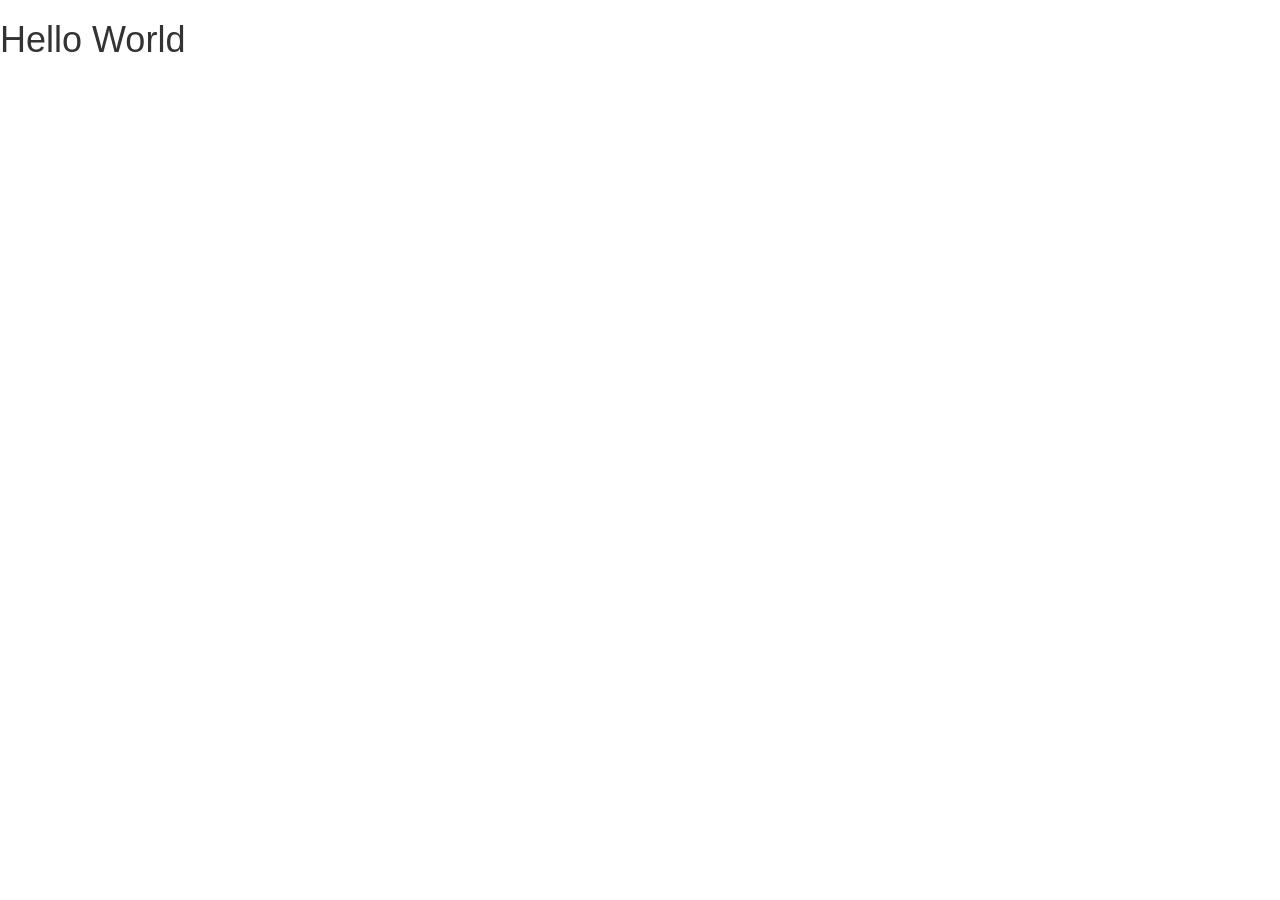
==== index.html @ 962881eb "first commit skeleton structure in place and vendor files sourced." ====
<!DOCTYPE html>
<html lang="en">
<head>
  <meta charset="UTF-8">
  <meta name="viewport" content="width=device-width, initial-scale=1.0">
  <meta http-equiv="X-UA-Compatible" content="ie=edge">
  <title>Task Manager</title>
  <link rel="stylesheet" href="/css/bootstrap.css">
  <link rel="stylesheet" href="/css/styles.css">

</head>
<body>
    <h1>Hello World</h1>











  <script src="/vendors/jquery-3.2.1.min.js"></script>
  <script src="/js/bootstrap.js"></script> 
</body>
</html>
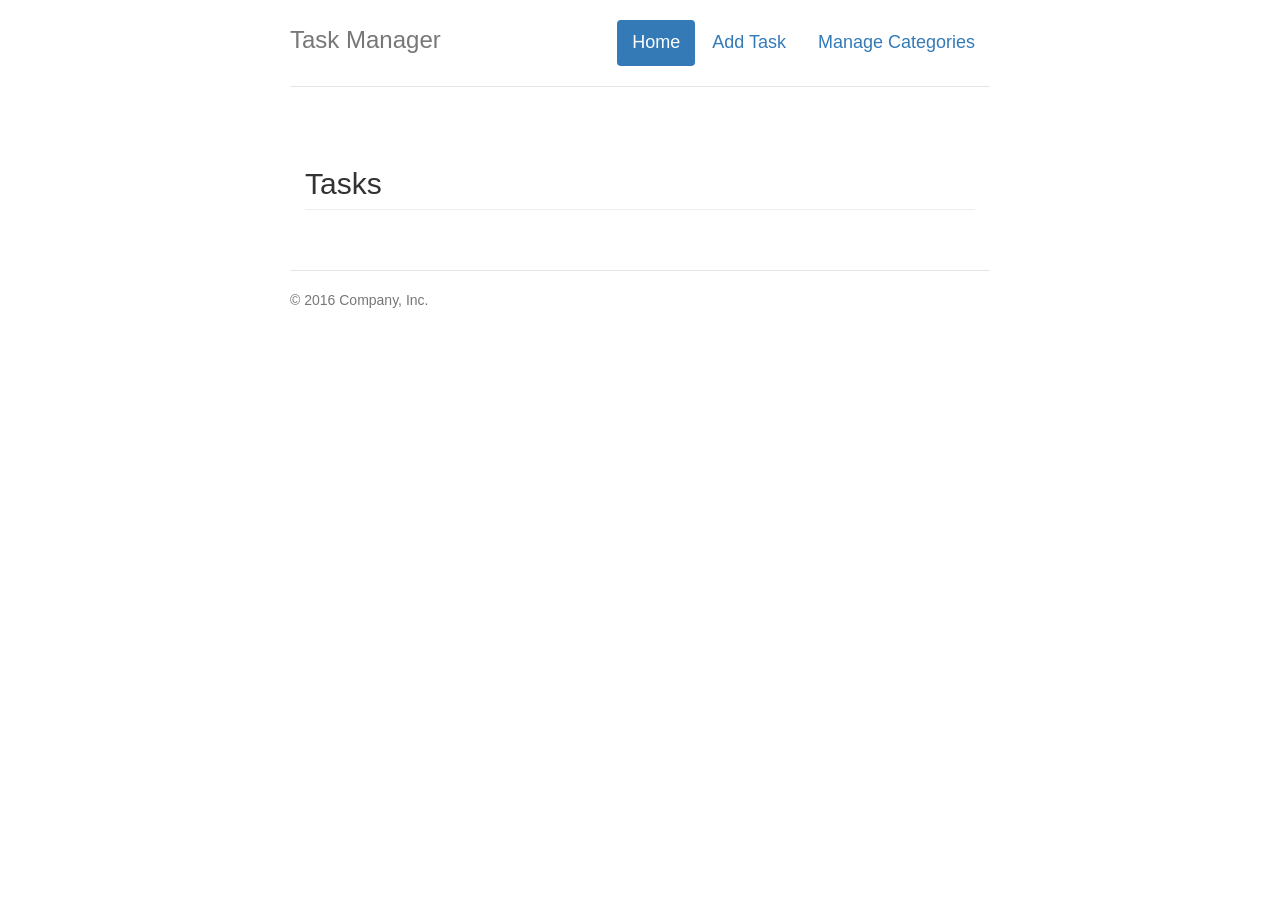
==== commit 487555fc: "mLab data API working for get/fetch requests" ====
--- a/index.html
+++ b/index.html
@@ -6,11 +6,45 @@
   <meta http-equiv="X-UA-Compatible" content="ie=edge">
   <title>Task Manager</title>
   <link rel="stylesheet" href="/css/bootstrap.css">
-  <link rel="stylesheet" href="/css/styles.css">
+  <link rel="stylesheet" href="/css/style.css">
 
 </head>
 <body>
-    <h1>Hello World</h1>
+  <div class="container">
+    <div class="header clearfix">
+      <nav>
+        <ul class="nav nav-pills pull-right">
+          <li role="presentation" class="active">
+            <a href="index.html">Home</a></li>
+          <li role="presentation"><a href="AddTask.html">Add Task</a></li>
+          <li role="presentation"><a href="categories.html">Manage Categories</a></li>
+        </ul>
+      </nav>
+      <h3 class="text-muted">Task Manager</h3>
+    </div>
+
+    
+
+    <div class="row marketing">
+      <div class="col-lg-12">
+        <h2 class="page-header">Tasks</h2>
+        <div id="tasks"> <!-- tasks will be inserted dynamically with javascript and jquery -->
+
+        </div> <!-- end tasks -->
+
+        
+        
+      </div>
+
+      
+    </div>
+
+    <footer class="footer">
+      <p>&copy; 2016 Company, Inc.</p>
+    </footer>
+
+  </div> <!-- /container -->
+
 
 
 
@@ -24,5 +58,6 @@
 
   <script src="/vendors/jquery-3.2.1.min.js"></script>
   <script src="/js/bootstrap.js"></script> 
+  <script src="/js/main.js"></script> 
 </body>
 </html>
--- a/css/style.css
+++ b/css/style.css
@@ -0,0 +1,84 @@
+/* Space out content a bit */
+body {
+  padding-top: 20px;
+  padding-bottom: 20px;
+}
+
+li{
+  overflow: auto;
+  font-size: 18px;
+}
+
+/* Everything but the jumbotron gets side spacing for mobile first views */
+.header,
+.marketing,
+.footer {
+  padding-right: 15px;
+  padding-left: 15px;
+}
+
+/* Custom page header */
+.header {
+  padding-bottom: 20px;
+  border-bottom: 1px solid #e5e5e5;
+}
+/* Make the masthead heading the same height as the navigation */
+.header h3 {
+  margin-top: 0;
+  margin-bottom: 0;
+  line-height: 40px;
+}
+
+/* Custom page footer */
+.footer {
+  padding-top: 19px;
+  color: #777;
+  border-top: 1px solid #e5e5e5;
+}
+
+/* Customize container */
+@media (min-width: 768px) {
+  .container {
+    max-width: 730px;
+  }
+}
+.container-narrow > hr {
+  margin: 30px 0;
+}
+
+/* Main marketing message and sign up button */
+.jumbotron {
+  text-align: center;
+  border-bottom: 1px solid #e5e5e5;
+}
+.jumbotron .btn {
+  padding: 14px 24px;
+  font-size: 21px;
+}
+
+/* Supporting marketing content */
+.marketing {
+  margin: 40px 0;
+}
+.marketing p + h4 {
+  margin-top: 28px;
+}
+
+/* Responsive: Portrait tablets and up */
+@media screen and (min-width: 768px) {
+  /* Remove the padding we set earlier */
+  .header,
+  .marketing,
+  .footer {
+    padding-right: 0;
+    padding-left: 0;
+  }
+  /* Space out the masthead */
+  .header {
+    margin-bottom: 30px;
+  }
+  /* Remove the bottom border on the jumbotron for visual effect */
+  .jumbotron {
+    border-bottom: 0;
+  }
+}
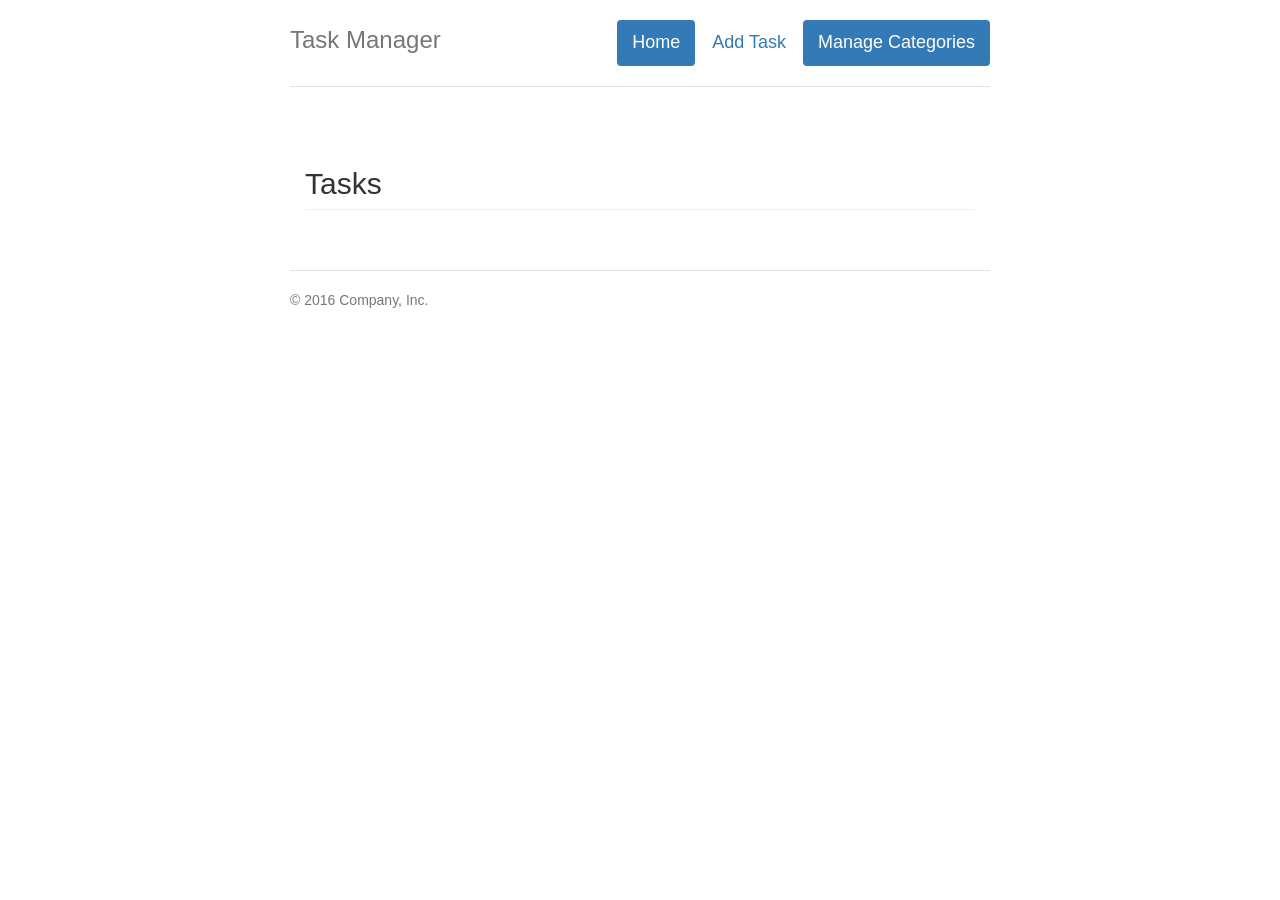
==== commit 8d2cca0c: "full working crud app. Tasks and categories can be edited, added, and deleted." ====
--- a/index.html
+++ b/index.html
@@ -17,26 +17,18 @@
           <li role="presentation" class="active">
             <a href="index.html">Home</a></li>
           <li role="presentation"><a href="AddTask.html">Add Task</a></li>
-          <li role="presentation"><a href="categories.html">Manage Categories</a></li>
+          <li role="presentation" class="active"><a href="categories.html">Manage Categories</a></li>
         </ul>
       </nav>
       <h3 class="text-muted">Task Manager</h3>
     </div>
 
-    
-
     <div class="row marketing">
       <div class="col-lg-12">
         <h2 class="page-header">Tasks</h2>
-        <div id="tasks"> <!-- tasks will be inserted dynamically with javascript and jquery -->
-
+        <div id="tasks"> <!-- tasks will be inserted dynamically -->
         </div> <!-- end tasks -->
-
-        
-        
       </div>
-
-      
     </div>
 
     <footer class="footer">
@@ -44,19 +36,8 @@
     </footer>
 
   </div> <!-- /container -->
-
-
-
-
-
-
-
-
-
-
-
-
-  <script src="/vendors/jquery-3.2.1.min.js"></script>
+  
+  <script src="/vendors/jquery-3.2.1.js"></script>
   <script src="/js/bootstrap.js"></script> 
   <script src="/js/main.js"></script> 
 </body>
